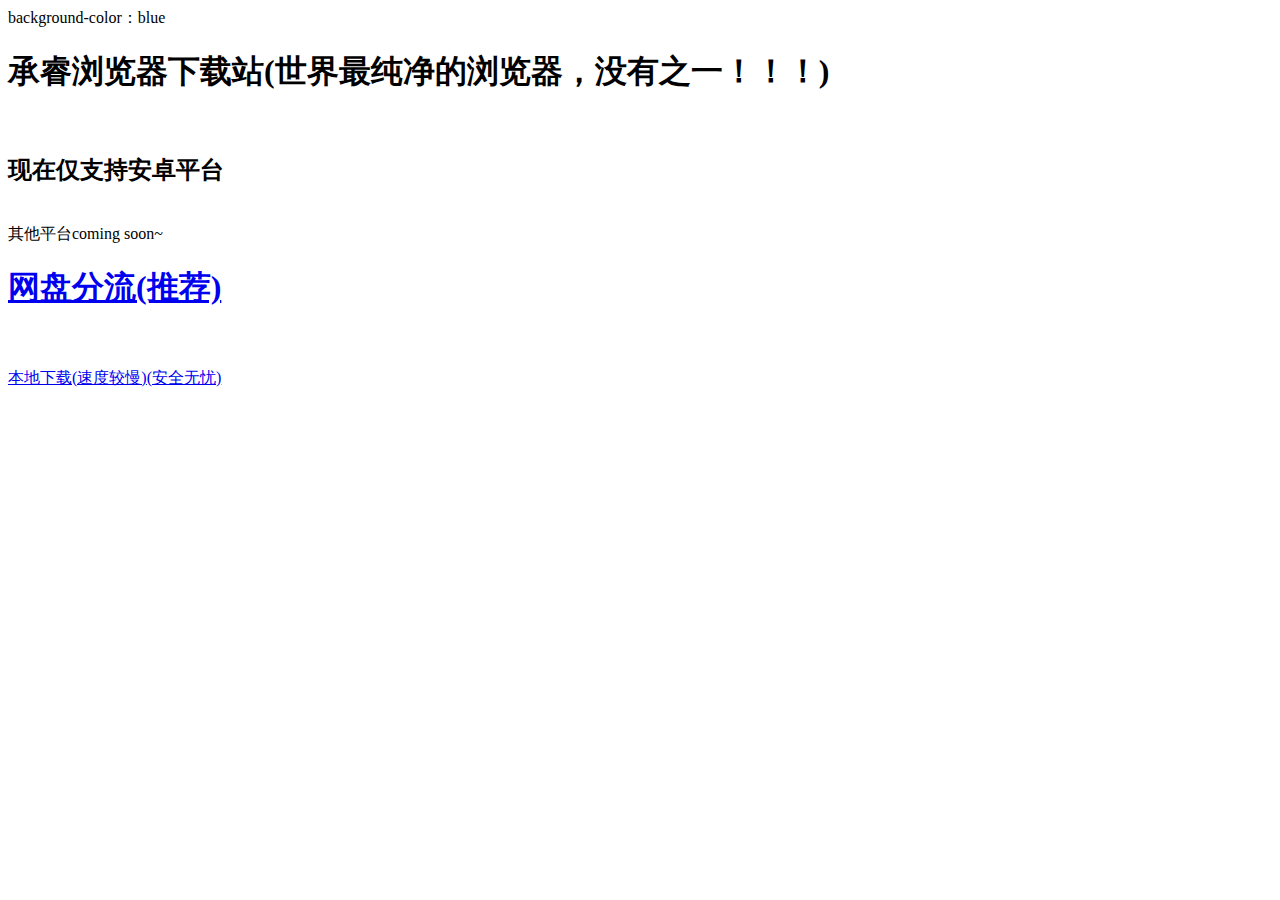
==== download.html @ 1f40019f "Update download.html" ====
<!DOCTYPE html>
<html lang="en">
    <head>
          <title>承睿浏览器下载</title>
          background-color：blue
          <link rel="icon" type="image/x-icon" href="favicon.ico" />
 <h1>承睿浏览器下载站(世界最纯净的浏览器，没有之一！！！)</h1>
 <br>
 <h2>现在仅支持安卓平台</h2>
 <br>
 </h2>其他平台coming soon~</h2>
 <h1> <a href="https://www.123pan.com/s/ylLA-pLOBH">网盘分流(推荐)</a> </h1>
<br>
<br>
 </h1> <a href="https://chengrui.tk/internet.apk">本地下载(速度较慢)(安全无忧)</a> </h1>
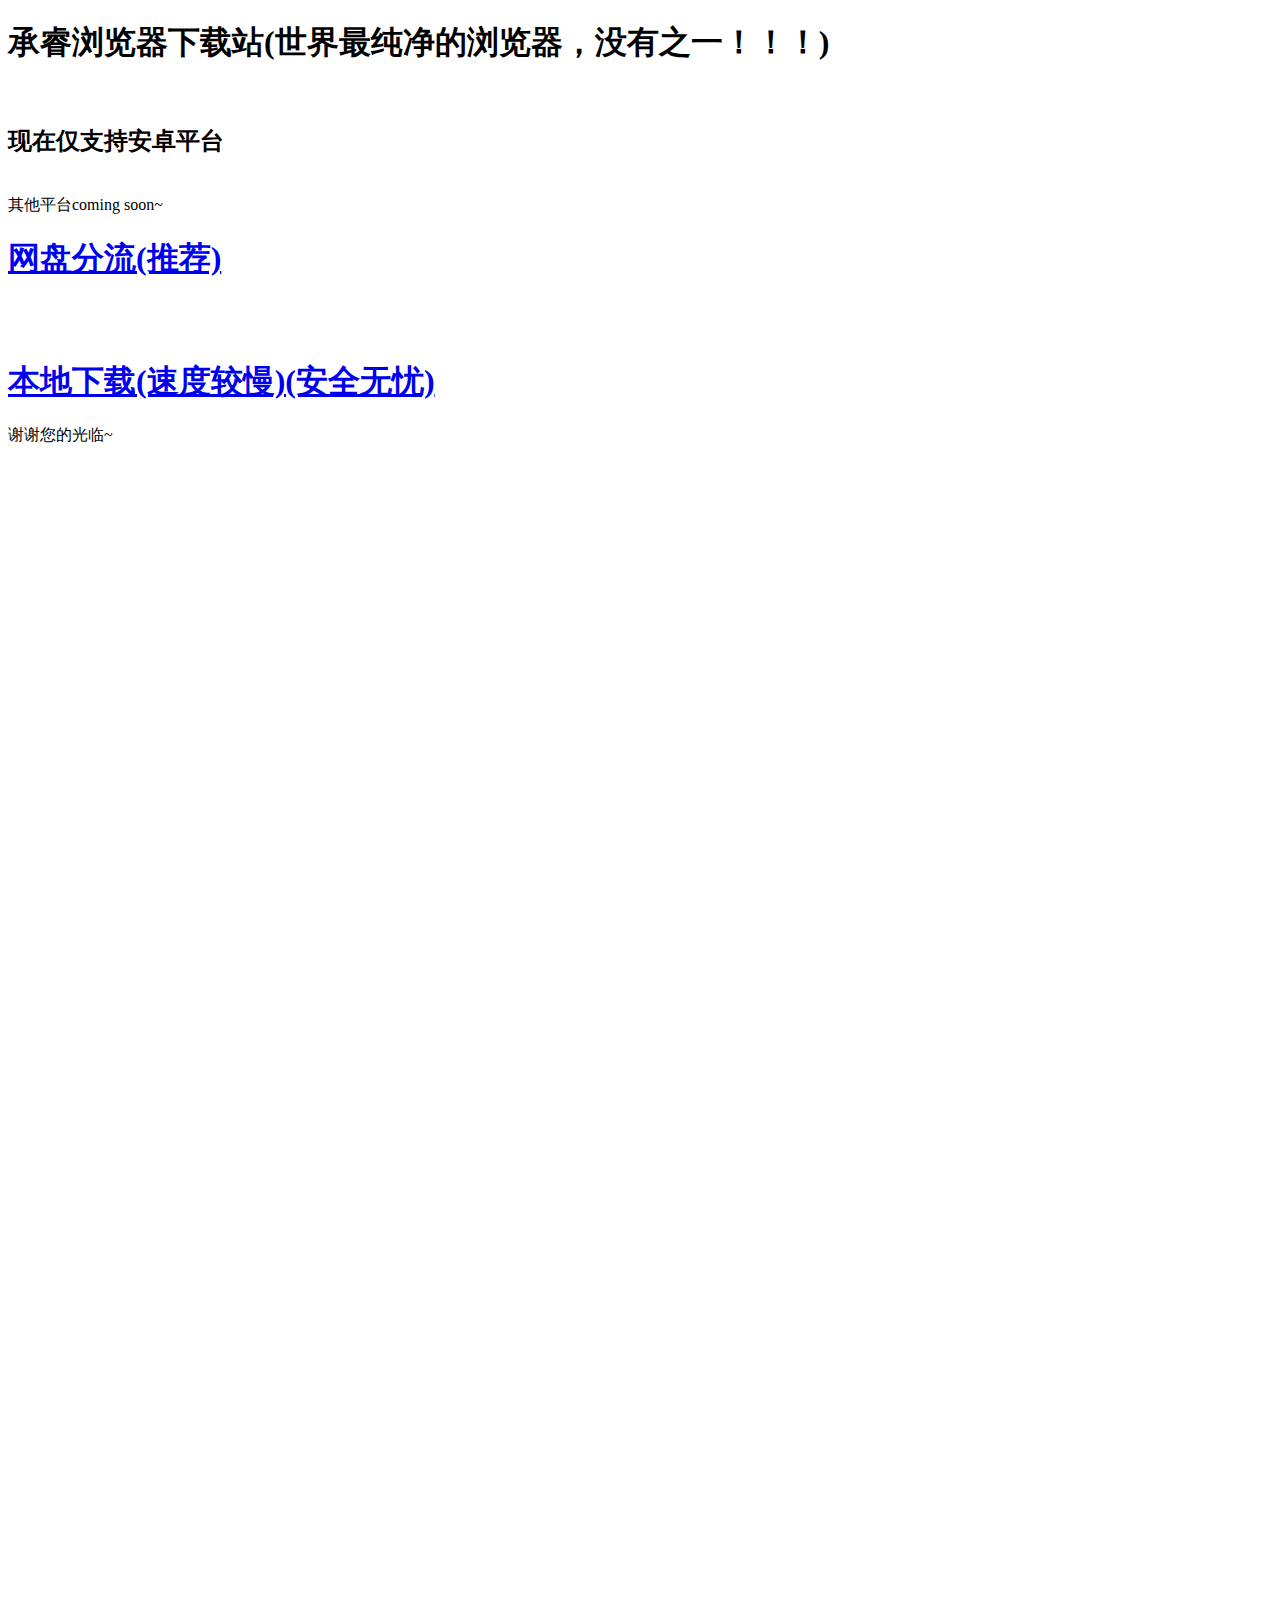
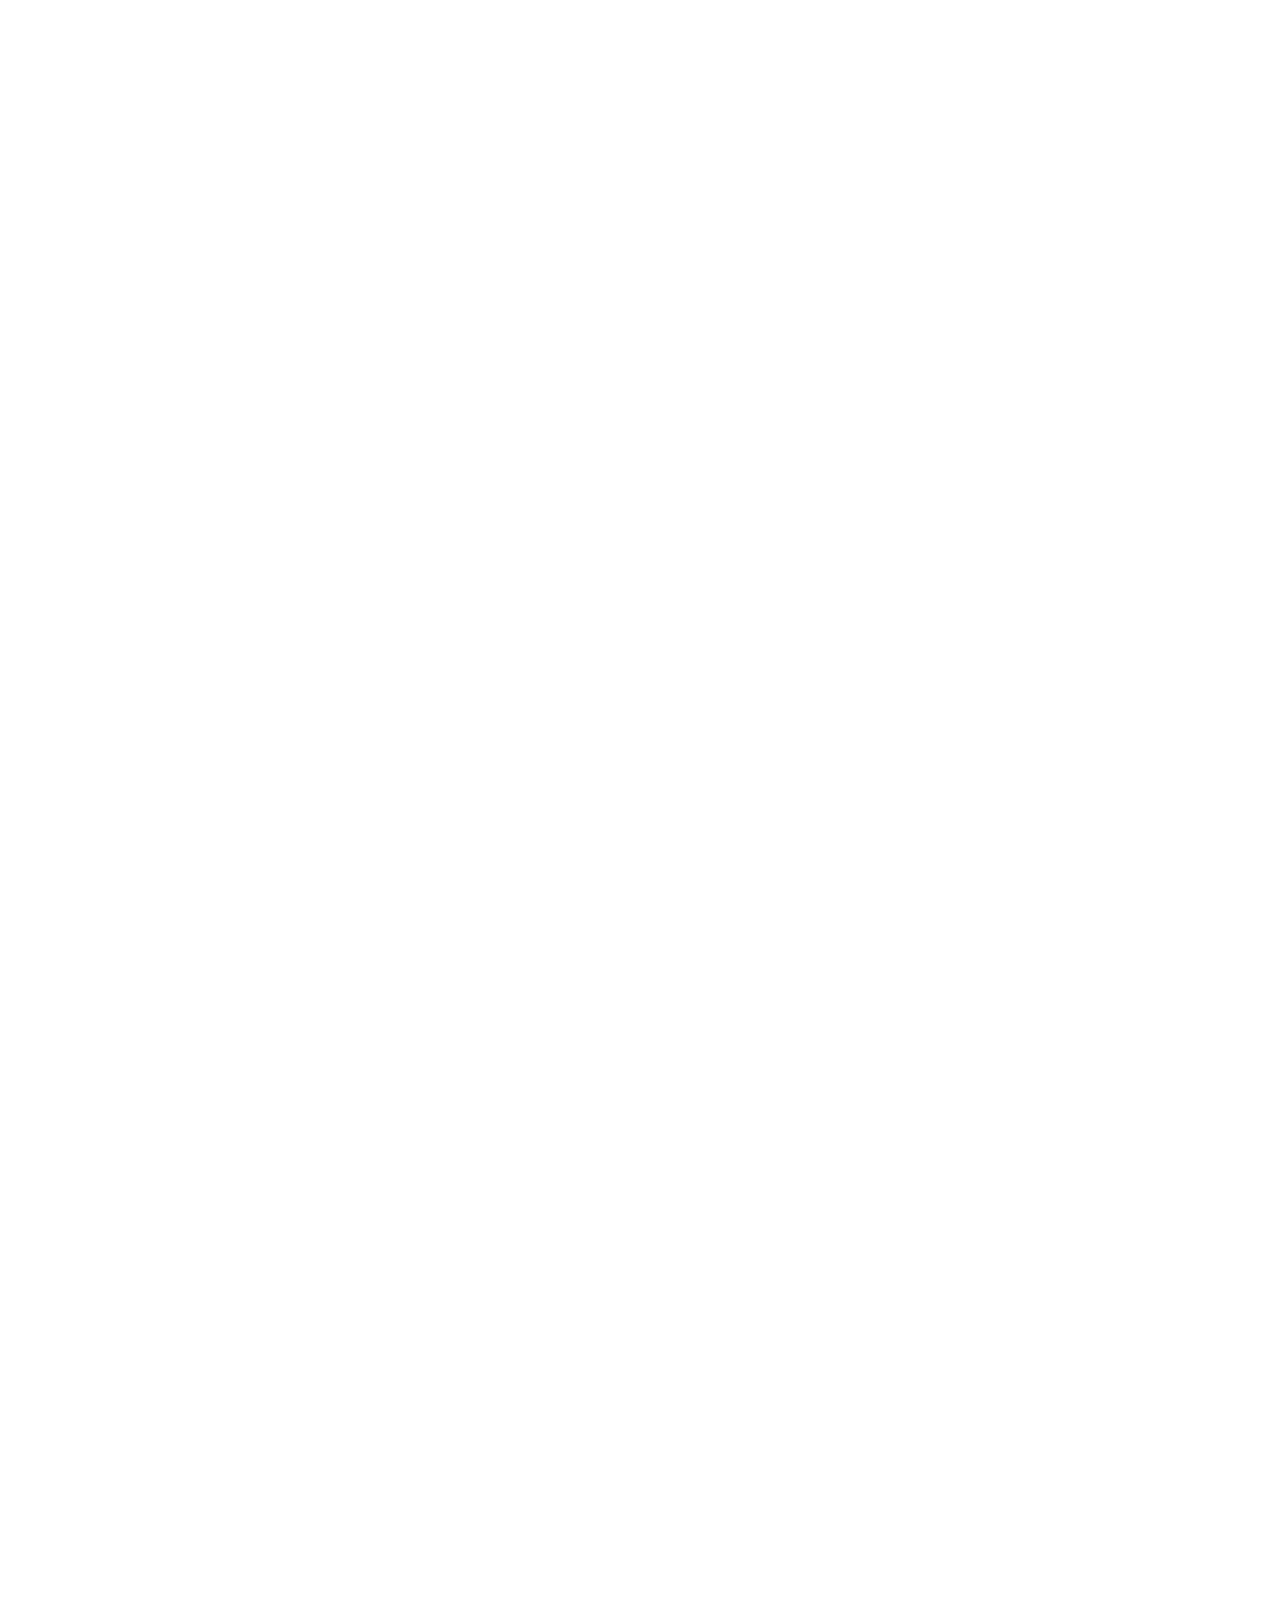
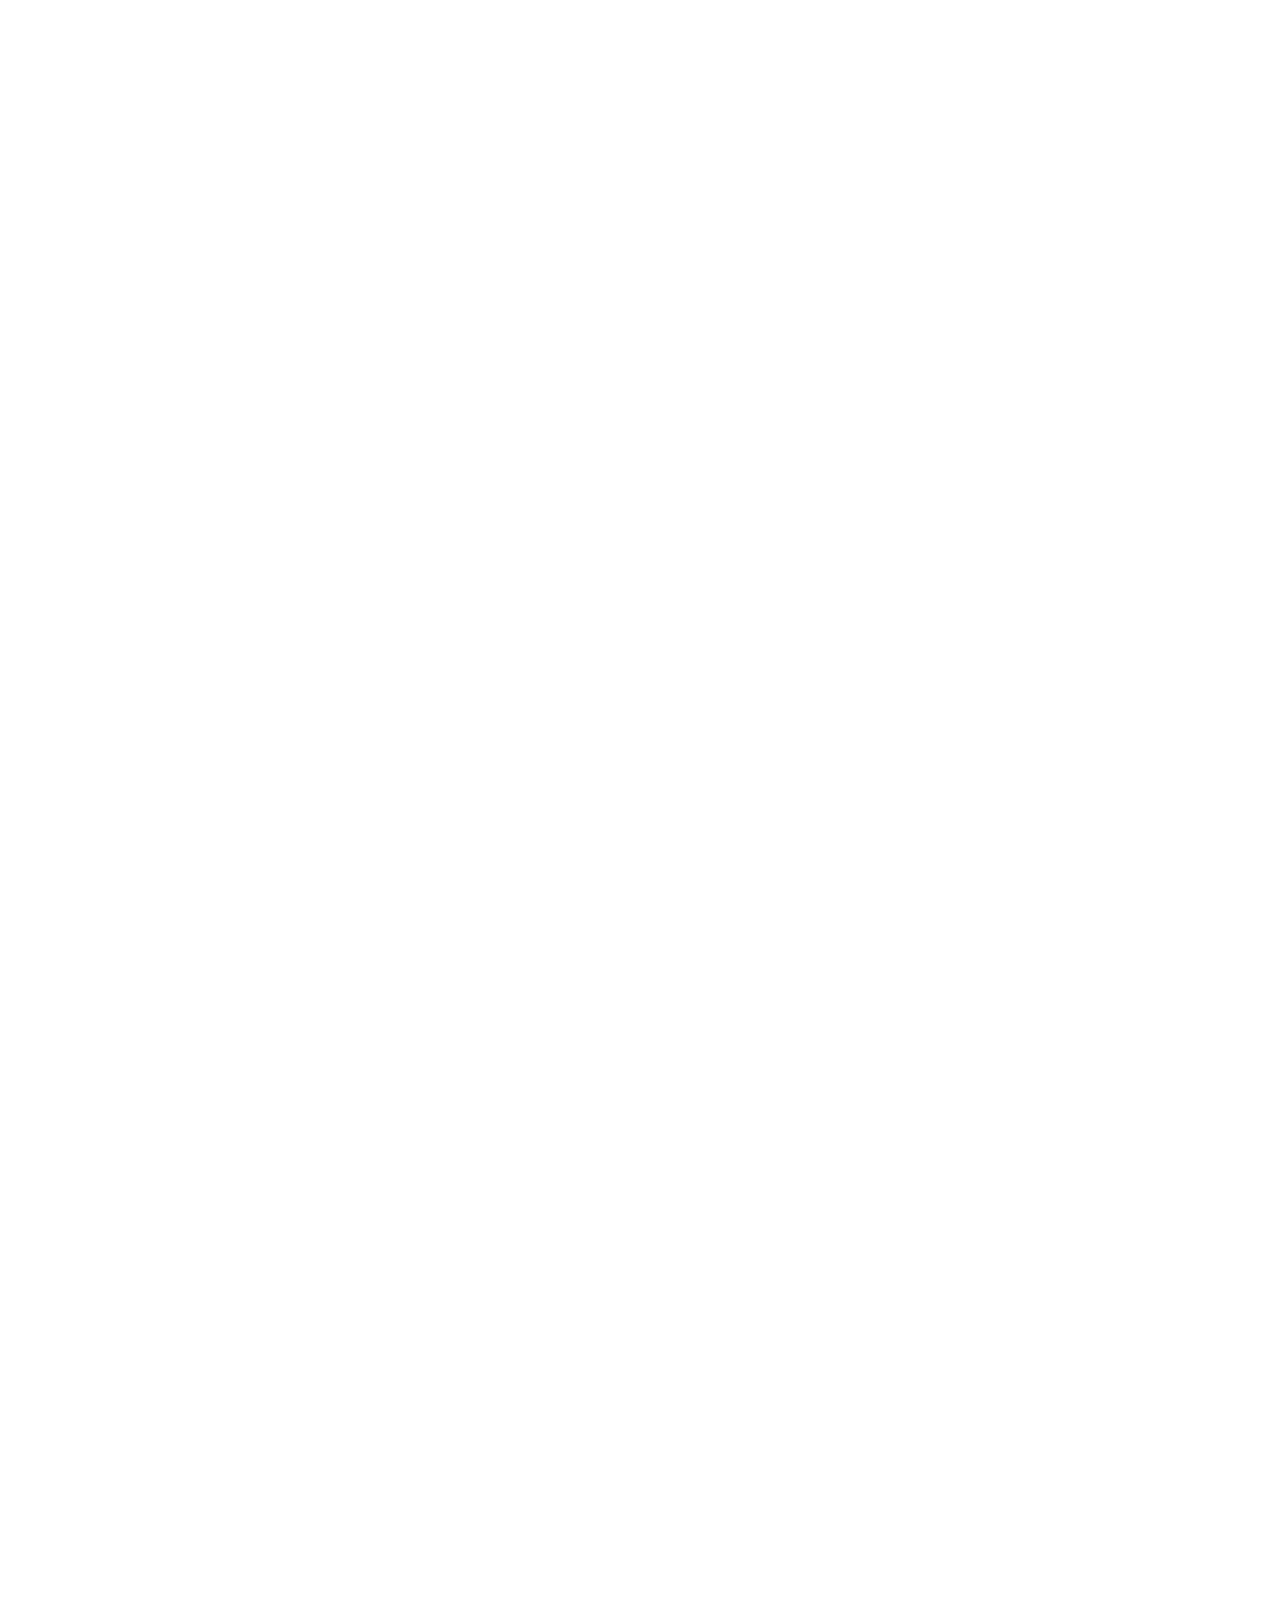
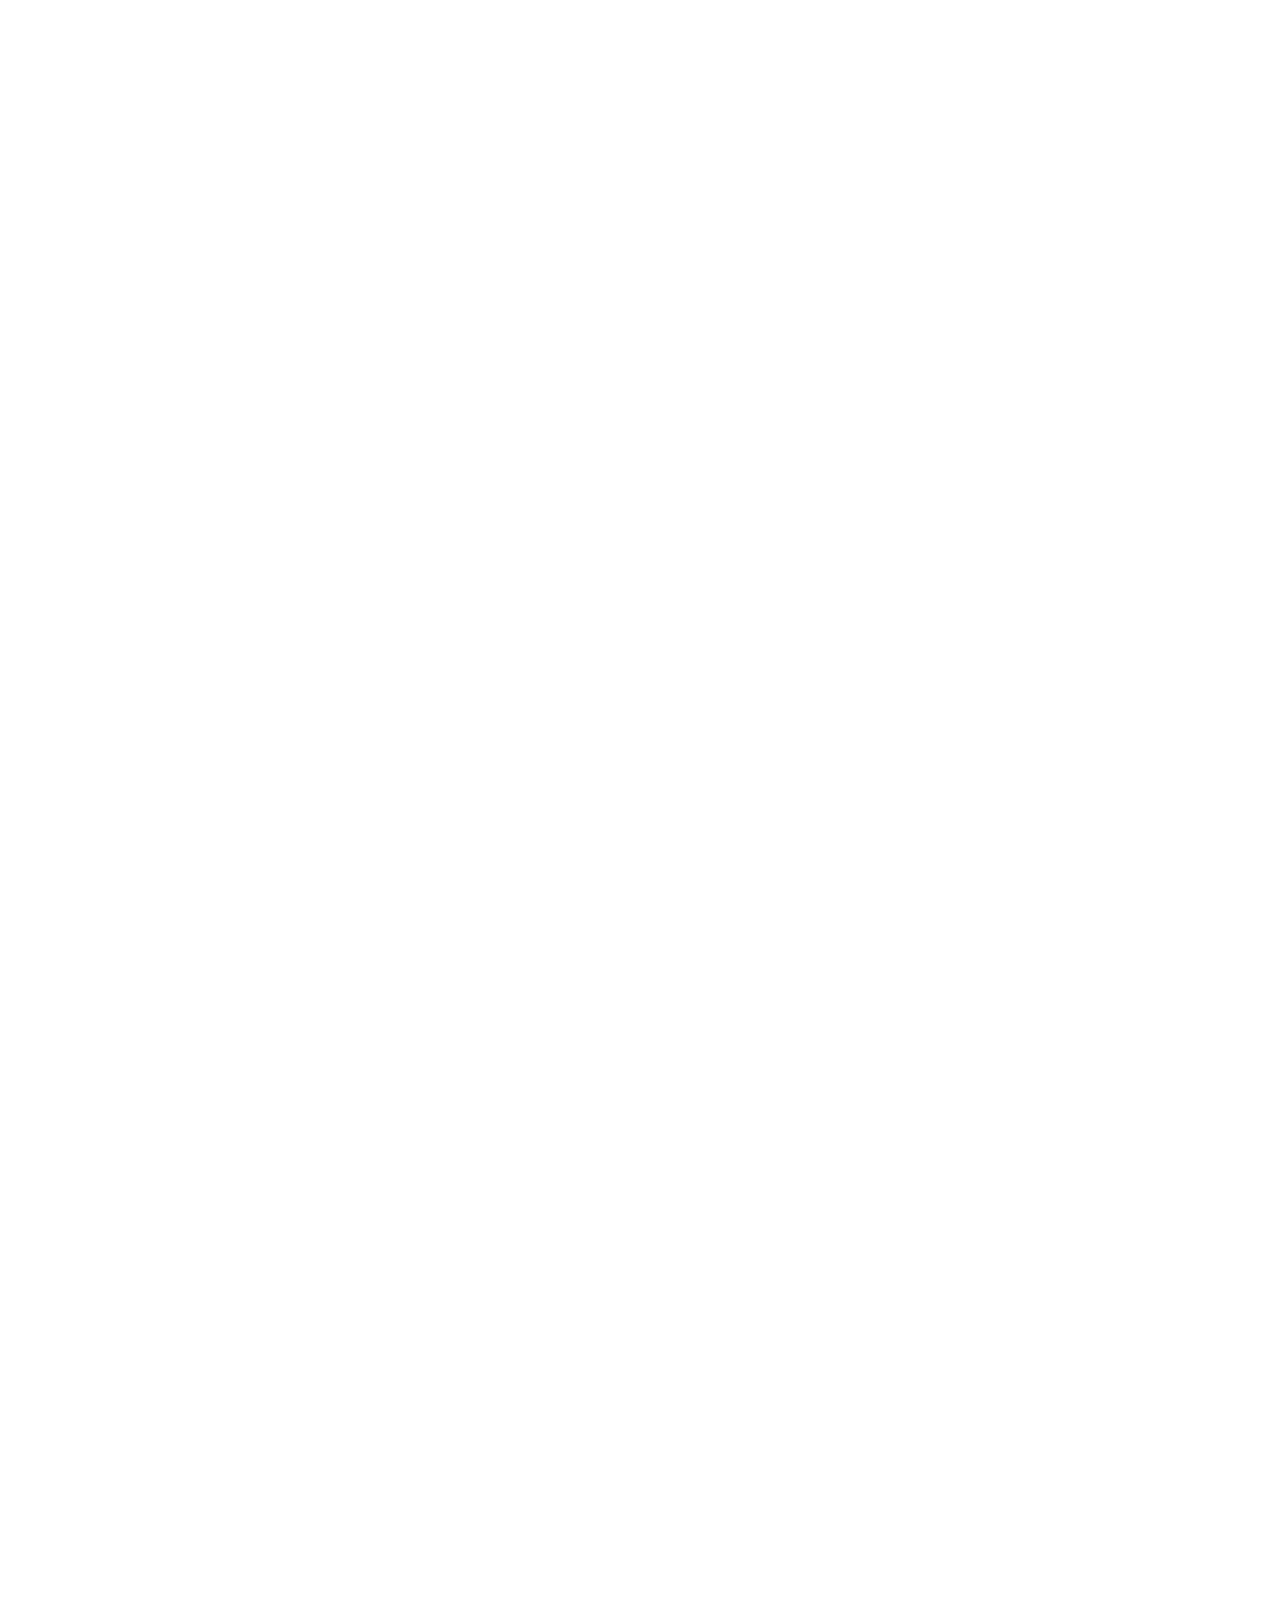
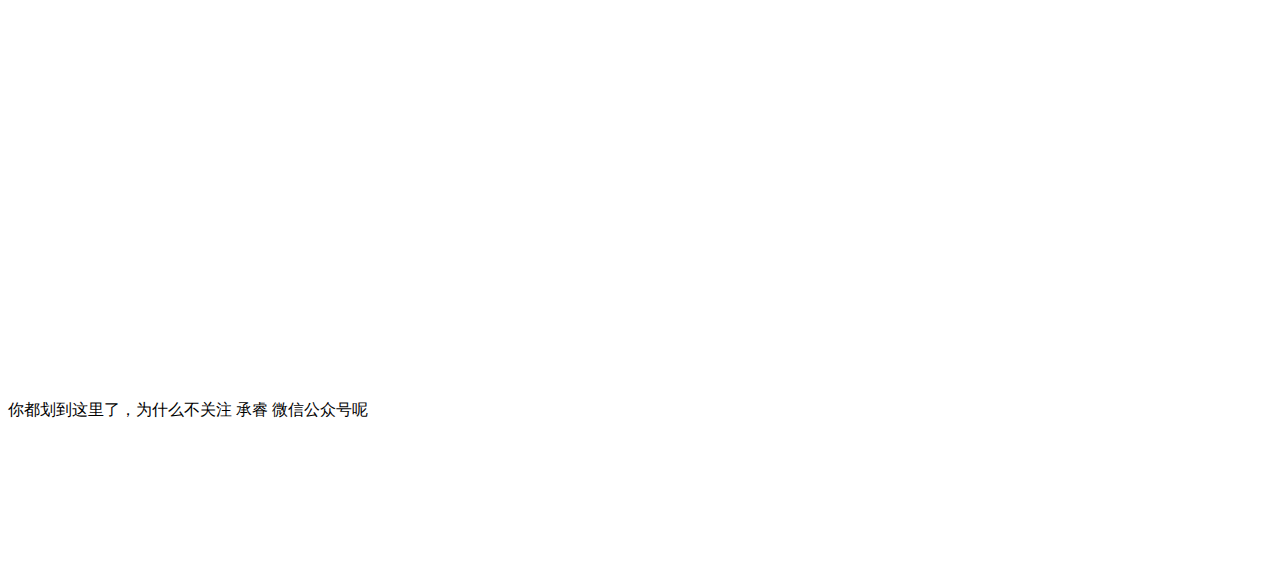
==== commit 3c969809: "Update download.html" ====
--- a/download.html
+++ b/download.html
@@ -2,8 +2,9 @@
 <html lang="en">
     <head>
           <title>承睿浏览器下载</title>
-          background-color：blue
+
           <link rel="icon" type="image/x-icon" href="favicon.ico" />
+
  <h1>承睿浏览器下载站(世界最纯净的浏览器，没有之一！！！)</h1>
  <br>
  <h2>现在仅支持安卓平台</h2>
@@ -12,4 +13,11 @@
  <h1> <a href="https://www.123pan.com/s/ylLA-pLOBH">网盘分流(推荐)</a> </h1>
 <br>
 <br>
- </h1> <a href="https://chengrui.tk/internet.apk">本地下载(速度较慢)(安全无忧)</a> </h1>
+ <h1> <a href="https://chengrui.tk/internet.apk">本地下载(速度较慢)(安全无忧)</a> </h1>
+
+谢谢您的光临~
+<br><br><br><br><br><br><br><br><br><br><br><br><br><br><br><br><br><br><br><br><br><br><br><br><br><br><br><br><br>
+<br><br><br><br><br><br><br><br><br><br><br><br><br><br><br><br><br><br><br<br><br><br><br><br><br><br><br><br><br><br><br><br><br><br><br><br><br><br><br<br><br><br><br><br><br><br><br><br><br><br><br><br><br><br><br><br><br><br><br<br><br><br><br><br><br><br><br><br><br><br><br><br><br><br><br><br><br><br><br<br><br><br><br><br><br><br><br><br><br><br><br><br><br><br><br><br><br><br><br<br><br><br><br><br><br><br><br><br><br><br><br><br><br><br><br><br><br><br><br<br><br><br><br><br><br><br><br><br><br><br><br><br><br><br><br><br><br><br><br<br><br><br><br><br><br><br><br><br><br><br><br><br><br><br><br><br><br><br><br<br><br><br><br><br><br><br><br><br><br><br><br><br><br><br><br><br><br><br><br<br><br><br><br><br><br><br><br><br><br><br><br><br><br><br><br><br><br><br><br<br><br><br><br><br><br><br><br><br><br><br><br><br><br><br><br><br><br><br><br<br><br><br><br><br><br><br><br><br><br><br><br><br><br><br><br><br><br><br><br<br><br><br><br><br><br><br><br><br><br><br><br><br><br><br><br><br><br><br><br<br><br><br><br><br><br><br><br><br><br><br><br><br><br><br><br><br><br><br><br<br><br><br><br><br><br><br><br><br><br><br><br><br><br><br><br><br><br><br><br<br><br><br><br><br><br><br><br><br><br><br><br><br><br><br><br><br><br><br><br<br><br><br><br><br><br><br><br><br><br><br><br><br><br><br><br><br><br><br><br<br><br><br><br><br><br><br><br><br><br><br><br><br><br><br><br><br><br><br><br
+<h1>你都划到这里了，为什么不关注 承睿 微信公众号呢<h1>
+<br>
+<iframe frameborder="no" border="0" marginwidth="0" marginheight="0" width=280 height=52 src="//music.163.com/outchain/player?type=2&id=1404887117&auto=1&height=32"></iframe>
